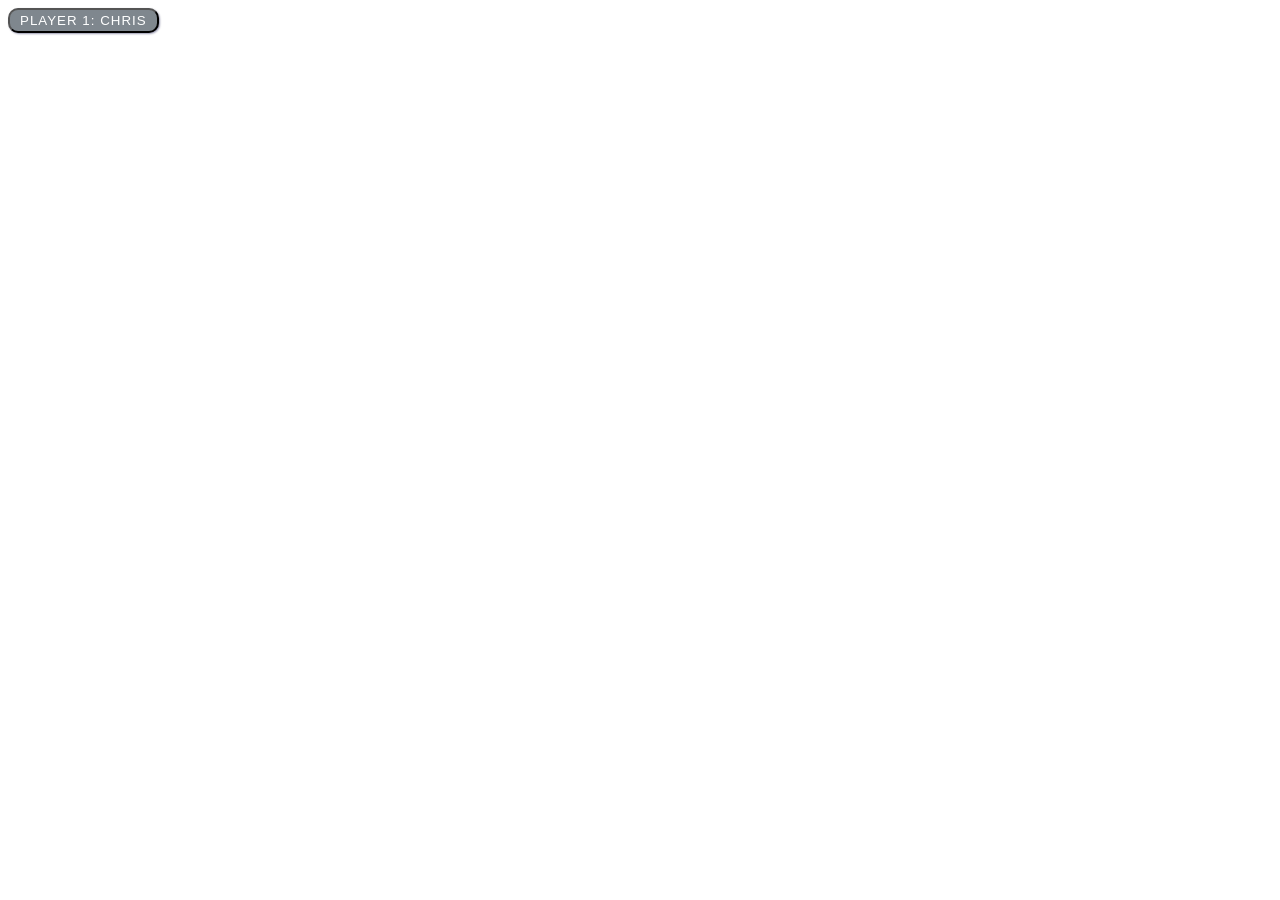
==== mdn_js_tutorial/index.html @ 3d7298c7 "javascript practice" ====
<!DOCTYPE html>
<html lang="en">
<head>
    <meta charset="UTF-8">
    <meta name="viewport" content="width=device-width, initial-scale=1.0">
    <title>Document</title>
    <link rel="stylesheet" href="style.css">
</head>
<body>
    <button type="button">Player 1: Chris</button>
    <script src="index.js" ></script>
</body>
</html>
---- mdn_js_tutorial/style.css ----
button {
    font-family: "helvetica neue", helvetica, arial, sans-serif;
    letter-spacing: 1px;
    text-transform: uppercase;
    border: 2px solid rgb(200, 200, 0 / 60%);
    background-color: rgb(127, 135, 142);
    color: white;
    box-shadow: 1px 1px 2px rgba(1, 1, 59, 0.4);
    border-radius: 10px;
    padding: 3px 10px;
    cursor: pointer;
}
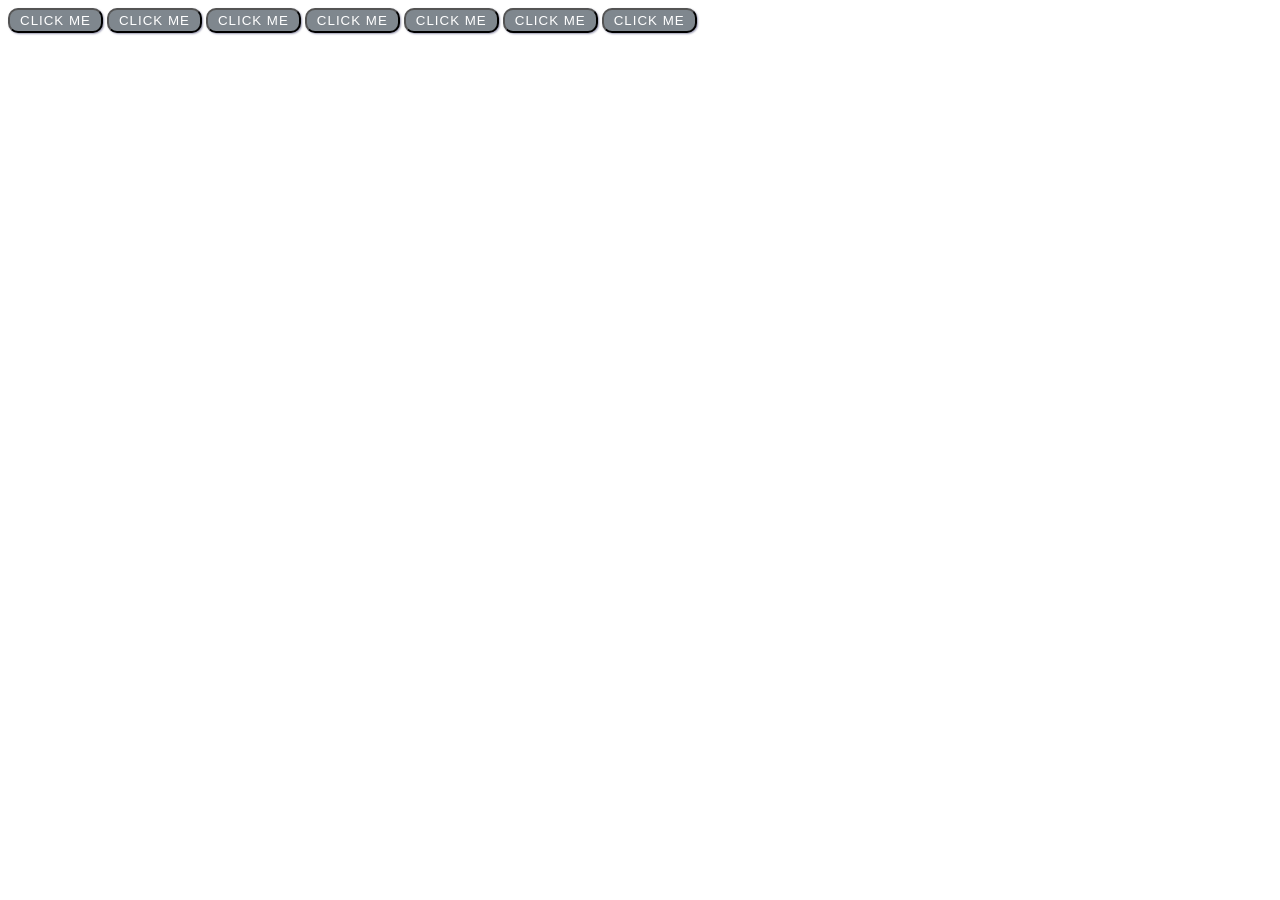
==== commit 111204da: "numbers game" ====
--- a/mdn_js_tutorial/index.html
+++ b/mdn_js_tutorial/index.html
@@ -1,13 +1,19 @@
 <!DOCTYPE html>
-<html lang="en">
-<head>
-    <meta charset="UTF-8">
-    <meta name="viewport" content="width=device-width, initial-scale=1.0">
-    <title>Document</title>
+<html lang="en-US">
+  <head>
+    <meta charset="utf-8">
+    <meta name="viewport" content="width=device-width">
+    <title>Apply JavaScript example</title>
     <link rel="stylesheet" href="style.css">
-</head>
-<body>
-    <button type="button">Player 1: Chris</button>
-    <script src="index.js" ></script>
-</body>
+    <script src="index.js" defer></script>
+  </head>
+  <body>
+    <button>Click me</button>
+    <button>Click me</button>
+    <button>Click me</button>
+    <button>Click me</button>
+    <button>Click me</button>
+    <button>Click me</button>
+    <button>Click me</button>
+  </body>
 </html>
